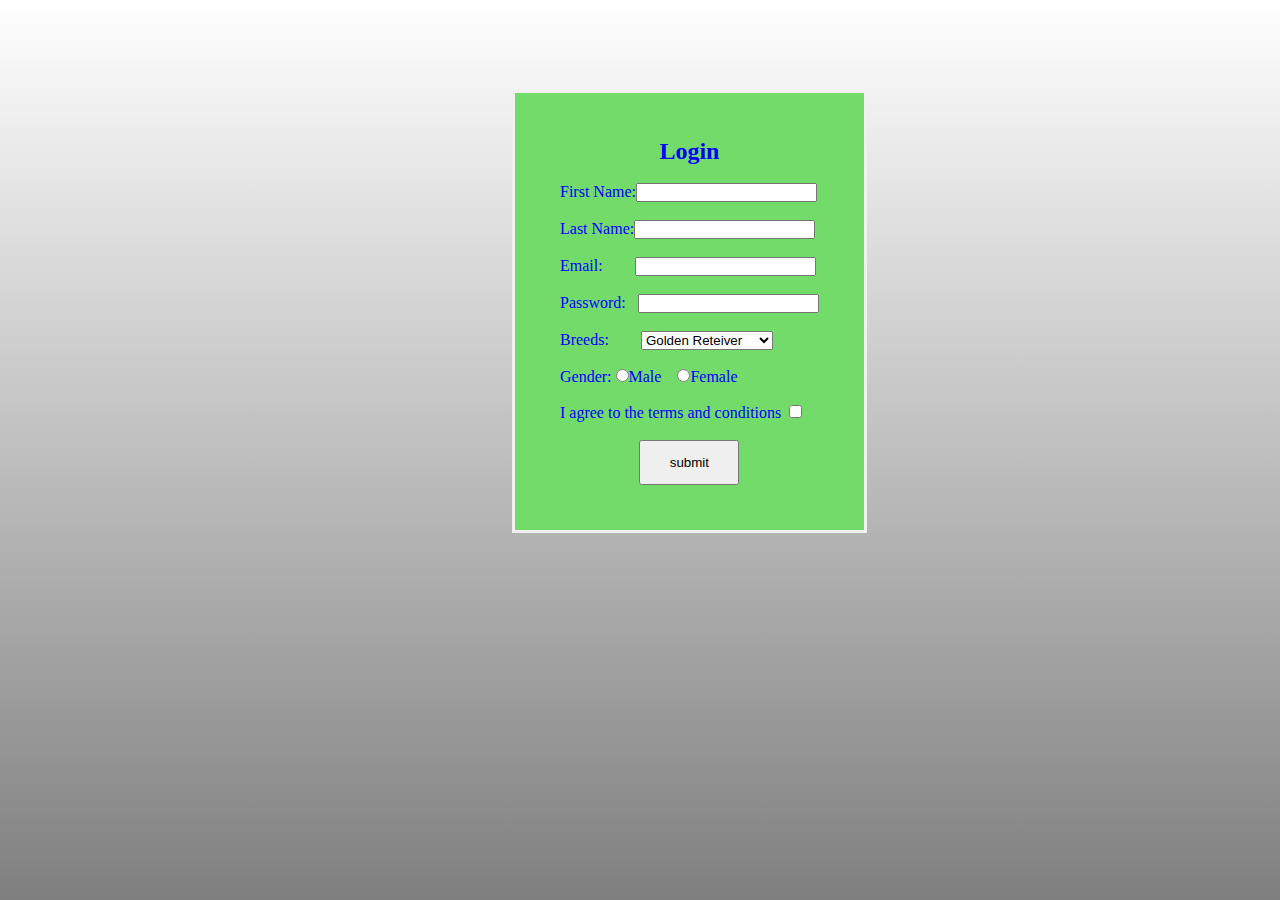
==== HTML_WEBSITE/adopt.html @ de8e6640 "adoption page" ====
<!DOCTYPE html>
<head>
    <title>
adopt
    </title>
</head>
<link rel="stylesheet" href="style.css" type="text/css">
<body>
    <form>
        <div class="adp">
           <center><h2>Login</h2></center> <br>
        First Name:<input type="text" name="fname" required><br><br>
        Last Name:<input type="text" name="lname" required><br><br>
        Email:&nbsp;&nbsp;&nbsp;&nbsp;&nbsp;&nbsp;&nbsp;&nbsp;<input type="text" name="email" required><br><br>
        Password:&nbsp;&nbsp;&nbsp;<input type="password"><br><br>
        Breeds:&nbsp;&nbsp;&nbsp;&nbsp;&nbsp;&nbsp;&nbsp;
        <select name="s">
            <option value="gr">Golden Reteiver</option>
            <option value="pug">Pug</option>
            <option value="bc">Bearder Collie</option>
             <option value="hk">Huskie</option>
             <option value="gs">German Shepherd</option>
        </select>
        <br><br>
       
       
        Gender:
        <input type="radio" name="mybox" value="male" required="required" />Male&nbsp;&nbsp;&nbsp;
<input type="radio" name="mybox" value="female" required="required"/>Female<br><br>
        I agree to the terms and conditions&nbsp;&nbsp;<input type="checkbox" required value="1" name="test"><br><br>
    <center>  <input type="submit" value="submit" style="height: 45px; width: 100px;"></center>
    
    </div>
</form>
</body>
---- HTML_WEBSITE/style.css ----
*
{
    margin:0;
    padding:0;
}
aside{
    background-image:linear-gradient(rgba(0,0,0,0.4),rgba(0,0,0,0.5)),url('dogs.jpg');
    height:100vh;
    background-size: cover;
    background-position: center;

}
aside h2{
    color:black;
    font-family:Verdana;

}
base{
    background-image:linear-gradient(rgba(0,0,0,0),rgba(0,0,0,0)),url('back.png');
    height:100vh;
    background-size: cover;
    background-position: center;

}

header{
    background-image:linear-gradient(rgba(0,0,0,0),rgba(0,0,0,0)),url('dogs4.png');
    height:100vh;
    background-size: cover;
    background-position: center;
}
form{
    background-image:linear-gradient(rgba(0,0,0,0),rgba(0,0,0,0.5)),url('ll.jpg');
    height:100vh;
    background-size: cover;
    background-position: center;
}
.adp{
    box-sizing: border-box;
    color:blue;
    border: 3px solid #f1f1f1;
    position: absolute;
    padding:45px;
    background-color:rgb(114, 219, 105);
    top: 10%;
    left: 40%;
}
canvas{
    
}
.about1{
    
color:black;
padding:5px 20px;
font-family: Verdana;
font-size: 25px;
padding:20px;
margin:20px;
}

.nav-menu{
    float:right;
    margin:30px;
    list-style:none;
}
.nav-menu li{    
display:inline-block;
    
}
.nav-menu li a{

color:plum;
padding:5px 20px;
font-family: Verdana;

}
.navbtn{
    
    background-color:rgb(173, 93, 189)
}
.nav-menu li a:hover{
    
    border:3px solid white;
    background-color:rgb(173, 93, 189)


}
.tagline{
    position:absolute;
    margin-left:0;
    margin-top:6px;
    width:800px;

}
h1{
    color:white;
    font-size:35px;
    font-family:Verdana;
    text-align:center;
    margin-top:400px;
}
.adopt{
    margin-top:30px;
    margin-left:500px;

}
.btn{
    color:yellow;
    border-color:red;
    border:2px solid white;
    padding:10px;
    text-decoration: none;
}
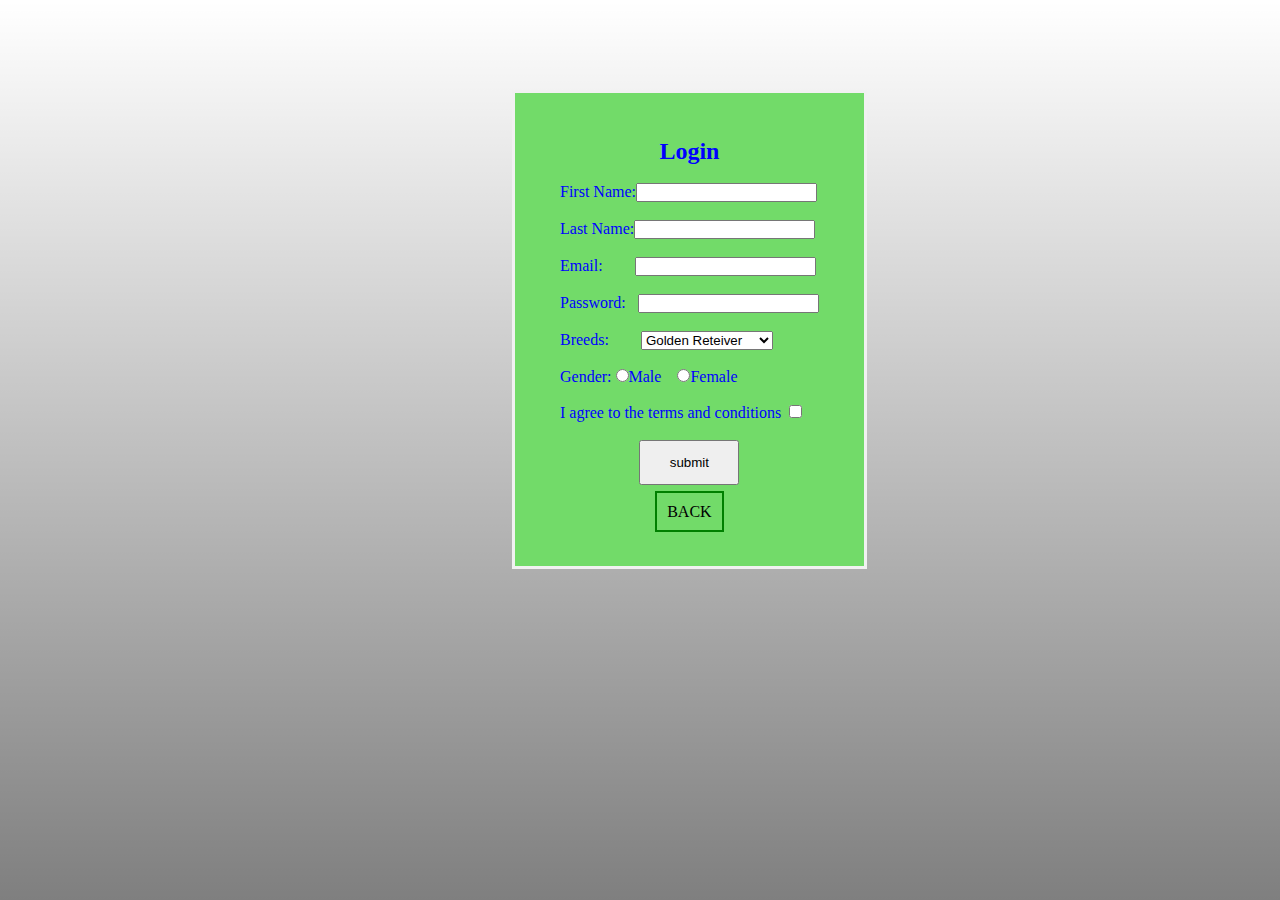
==== commit c397171f: "adopt.html" ====
--- a/HTML_WEBSITE/adopt.html
+++ b/HTML_WEBSITE/adopt.html
@@ -3,6 +3,14 @@
     <title>
 adopt
     </title>
+    <style>
+    .btn1{
+    color:black;
+    border-color:red;
+    border:2px solid green;
+    padding:10px;
+    text-decoration: none;
+}</style>
 </head>
 <link rel="stylesheet" href="style.css" type="text/css">
 <body>
@@ -30,6 +38,14 @@
         I agree to the terms and conditions&nbsp;&nbsp;<input type="checkbox" required value="1" name="test"><br><br>
     <center>  <input type="submit" value="submit" style="height: 45px; width: 100px;"></center>
     
+<br>
+
+
+    <center><a href="website.html" class=btn1>
+            BACK</a>
+          </center>
     </div>
+   
 </form>
+
 </body>